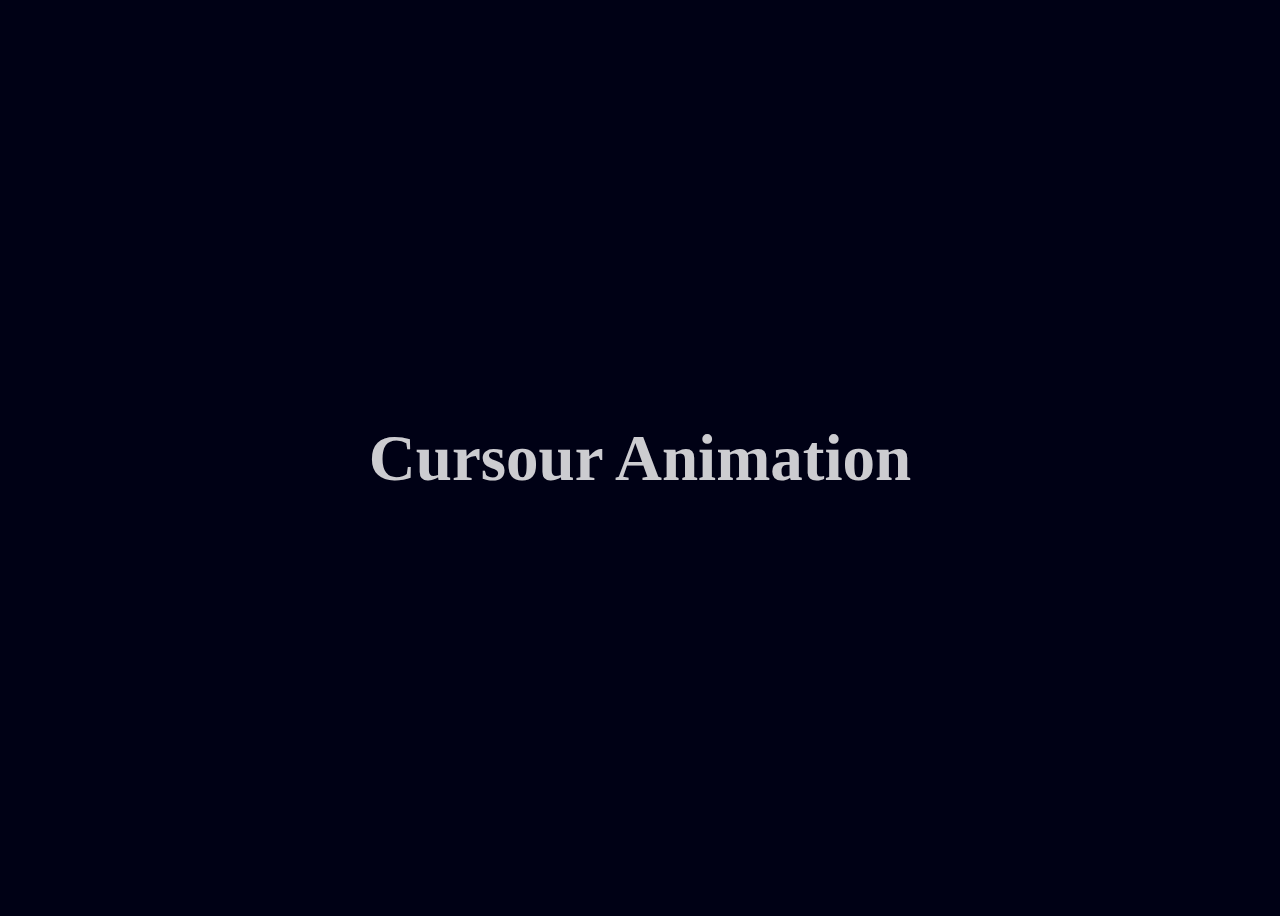
==== Untitled-1.html @ 3b134b30 "first commit" ====
<!DOCTYPE html>
<html lang="en" dir="ltr">
    <head>
        <meta charset="UTF-8">
        <title>Cursor Animation Style Effect</title>
        <link rel="stylesheet" href="style.css">
    </head>
    <body>

        <div class="cursor"></div>

        <section class="main">
            <h1>Cursour Animation</h1>
        </section>

        <script type="text/javascript">
        const cursor = document.querySelector(".cursor");
        var timeout;

        //follow cursor on mousemove
        document.addEventListener("mousemove", (e) => {
            let x = e.pageX;
            let y = e.pageY;

            cursor.style.top = y + "px";
            cursor.style.left = x + "px";
            cursor.style.display = "block";

        //cursor effect on mouse stopped
        function mouseStopped(){
            cursor.style.display = "none";
        }
        clearTimeout(timeout);
        timeout = setTimeout (mouseStopped, 1000);
        });

        //cursor effect on mouseout
        document.addEventListener("mouseout", () => {
            cursor.style.display = "none";
        });
        </script>

    </body>
</html>
---- style.css ----
@import url('https://fonts.googleapis.com/css2?family=Poppins:wght@700&display=swap')

*{
    margin: 0;
    padding: 0;
    box-sizing: border-box;
    font-family: "Poppins", sans-serif;
}

body{
    height: 100vh;
    background: #000115;
    display: flex;
    justify-content: center;
    align-items: center;
}

.main{
    height: 100vh;
    display: flex;
    justify-content: center;
    align-items: center;
}

.main h1{
    color: rgba(255, 255, 255, 0.8);
    font-size: 65px;
}

.cursor{
    z-index: 999;
    position: fixed;
    background: #2696E8;
    width: 20px;
    height: 20px;
    border-radius: 50px;
    pointer-events: none;
    box-shadow: 0 0 20px #2696E8,
                0 0 60px #2696E8,
                0 0 100px #2696E8;
    animation: colors 5s infinite;
    transform: translate(-50%, -50%);
    display: none;
}

@keyframes colors{
    0%{
        filter: hue-rotate(0deg);
    }
    100%{
        filter: hue-rotate(360deg);
    }
}

.cursor:before{
    content: '';
    position: absolute;
    background: #2696E8;
    width: 50px;
    height: 50px;
    opacity: 0,2;
    transform: translate(-30%, -30%);
    border-radius: 50%;
}
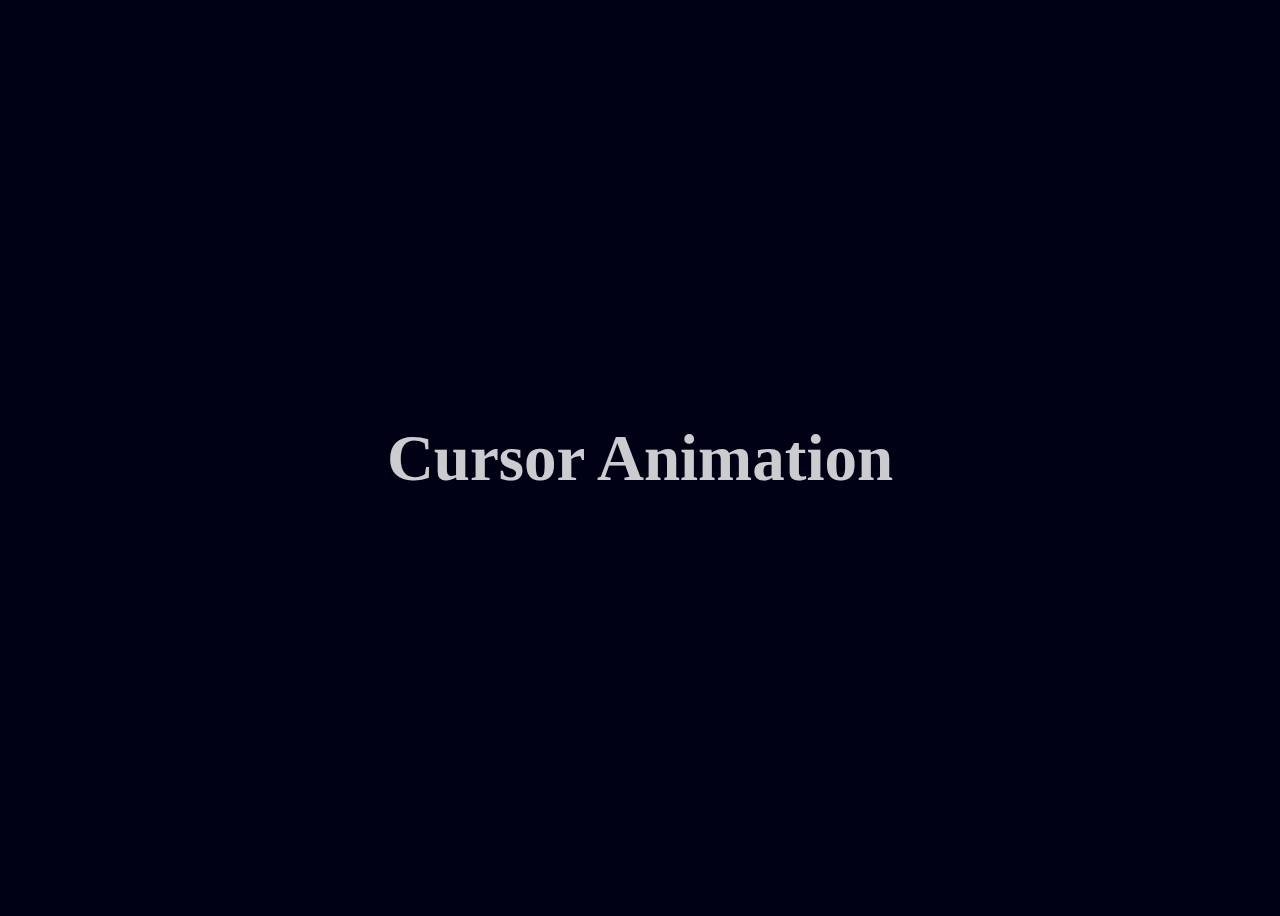
==== commit c5596357: "Add files via upload" ====
--- a/Untitled-1.html
+++ b/Untitled-1.html
@@ -1,44 +1,44 @@
-<!DOCTYPE html>
-<html lang="en" dir="ltr">
-    <head>
-        <meta charset="UTF-8">
-        <title>Cursor Animation Style Effect</title>
-        <link rel="stylesheet" href="style.css">
-    </head>
-    <body>
-
-        <div class="cursor"></div>
-
-        <section class="main">
-            <h1>Cursour Animation</h1>
-        </section>
-
-        <script type="text/javascript">
-        const cursor = document.querySelector(".cursor");
-        var timeout;
-
-        //follow cursor on mousemove
-        document.addEventListener("mousemove", (e) => {
-            let x = e.pageX;
-            let y = e.pageY;
-
-            cursor.style.top = y + "px";
-            cursor.style.left = x + "px";
-            cursor.style.display = "block";
-
-        //cursor effect on mouse stopped
-        function mouseStopped(){
-            cursor.style.display = "none";
-        }
-        clearTimeout(timeout);
-        timeout = setTimeout (mouseStopped, 1000);
-        });
-
-        //cursor effect on mouseout
-        document.addEventListener("mouseout", () => {
-            cursor.style.display = "none";
-        });
-        </script>
-
-    </body>
+<!DOCTYPE html>
+<html lang="en" dir="ltr">
+    <head>
+        <meta charset="UTF-8">
+        <title>Cursor Animation Style Effect</title>
+        <link rel="stylesheet" href="style.css">
+    </head>
+    <body>
+
+        <div class="cursor"></div>
+
+        <section class="main">
+            <h1>Cursor Animation</h1>
+        </section>
+
+        <script type="text/javascript">
+        const cursor = document.querySelector(".cursor");
+        var timeout;
+
+        //follow cursor on mousemove
+        document.addEventListener("mousemove", (e) => {
+            let x = e.pageX;
+            let y = e.pageY;
+
+            cursor.style.top = y + "px";
+            cursor.style.left = x + "px";
+            cursor.style.display = "block";
+
+        //cursor effect on mouse stopped
+        function mouseStopped(){
+            cursor.style.display = "none";
+        }
+        clearTimeout(timeout);
+        timeout = setTimeout (mouseStopped, 1000);
+        });
+
+        //cursor effect on mouseout
+        document.addEventListener("mouseout", () => {
+            cursor.style.display = "none";
+        });
+        </script>
+
+    </body>
 </html>--- a/style.css
+++ b/style.css
@@ -1,64 +1,64 @@
-@import url('https://fonts.googleapis.com/css2?family=Poppins:wght@700&display=swap')
-
-*{
-    margin: 0;
-    padding: 0;
-    box-sizing: border-box;
-    font-family: "Poppins", sans-serif;
-}
-
-body{
-    height: 100vh;
-    background: #000115;
-    display: flex;
-    justify-content: center;
-    align-items: center;
-}
-
-.main{
-    height: 100vh;
-    display: flex;
-    justify-content: center;
-    align-items: center;
-}
-
-.main h1{
-    color: rgba(255, 255, 255, 0.8);
-    font-size: 65px;
-}
-
-.cursor{
-    z-index: 999;
-    position: fixed;
-    background: #2696E8;
-    width: 20px;
-    height: 20px;
-    border-radius: 50px;
-    pointer-events: none;
-    box-shadow: 0 0 20px #2696E8,
-                0 0 60px #2696E8,
-                0 0 100px #2696E8;
-    animation: colors 5s infinite;
-    transform: translate(-50%, -50%);
-    display: none;
-}
-
-@keyframes colors{
-    0%{
-        filter: hue-rotate(0deg);
-    }
-    100%{
-        filter: hue-rotate(360deg);
-    }
-}
-
-.cursor:before{
-    content: '';
-    position: absolute;
-    background: #2696E8;
-    width: 50px;
-    height: 50px;
-    opacity: 0,2;
-    transform: translate(-30%, -30%);
-    border-radius: 50%;
+@import url('https://fonts.googleapis.com/css2?family=Poppins:wght@700&display=swap')
+
+*{
+    margin: 0;
+    padding: 0;
+    box-sizing: border-box;
+    font-family: "Poppins", sans-serif;
+}
+
+body{
+    height: 100vh;
+    background: #000115;
+    display: flex;
+    justify-content: center;
+    align-items: center;
+}
+
+.main{
+    height: 100vh;
+    display: flex;
+    justify-content: center;
+    align-items: center;
+}
+
+.main h1{
+    color: rgba(255, 255, 255, 0.8);
+    font-size: 65px;
+}
+
+.cursor{
+    z-index: 999;
+    position: fixed;
+    background: #2696E8;
+    width: 20px;
+    height: 20px;
+    border-radius: 50px;
+    pointer-events: none;
+    box-shadow: 0 0 20px #2696E8,
+                0 0 60px #2696E8,
+                0 0 100px #2696E8;
+    animation: colors 5s infinite;
+    transform: translate(-50%, -50%);
+    display: none;
+}
+
+@keyframes colors{
+    0%{
+        filter: hue-rotate(0deg);
+    }
+    100%{
+        filter: hue-rotate(360deg);
+    }
+}
+
+.cursor:before{
+    content: '';
+    position: absolute;
+    background: #2696E8;
+    width: 50px;
+    height: 50px;
+    opacity: 0,2;
+    transform: translate(-30%, -30%);
+    border-radius: 50%;
 }